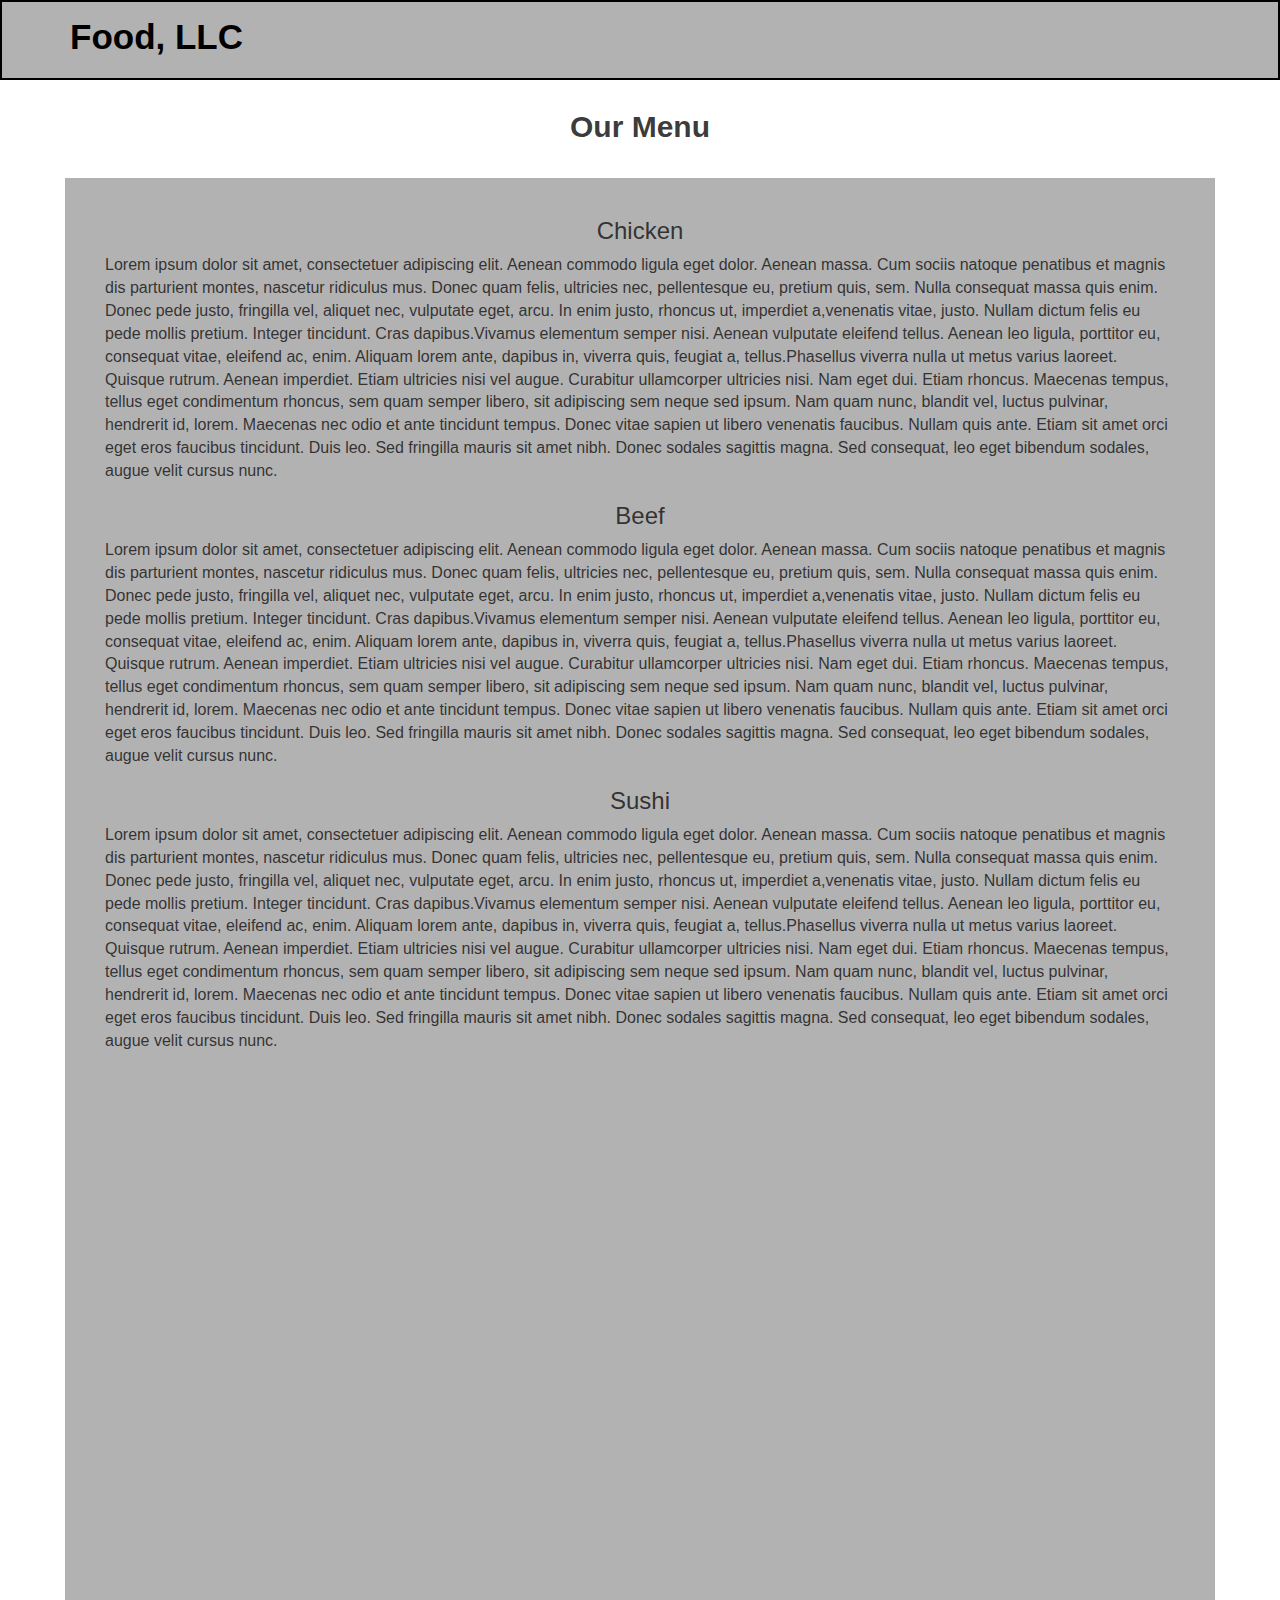
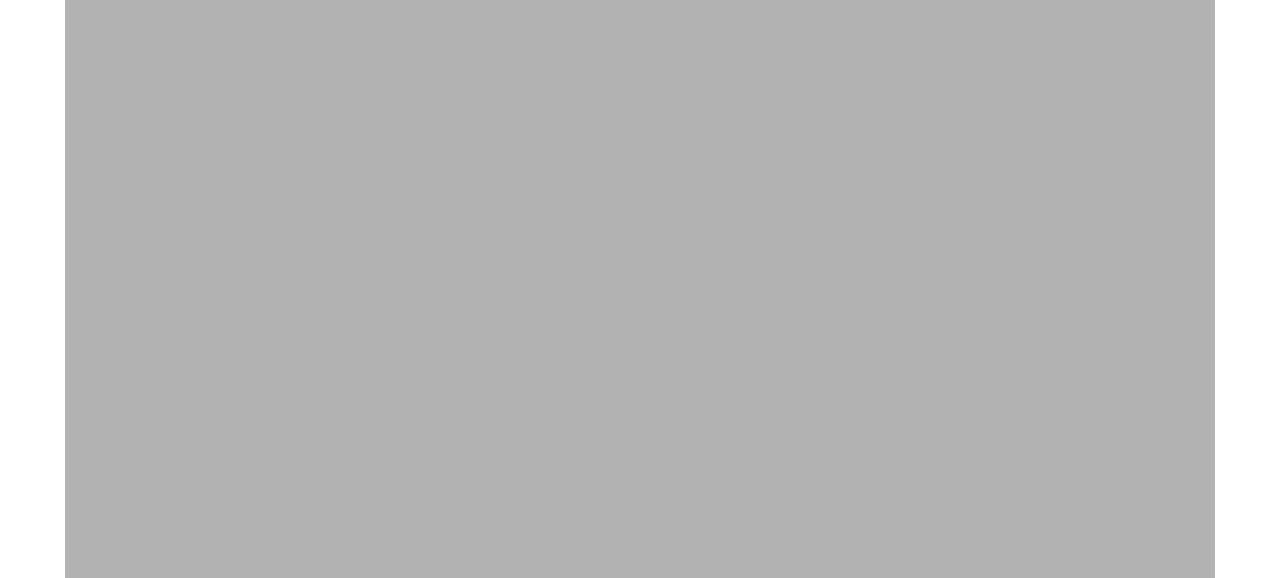
==== module3/index.html @ 793378a1 "module 2, 3 and 4 is completed." ====
<!DOCTYPE html>
<html>

<head>
    <meta charset="utf-8" />
    <meta http-equiv="X-UA-Compatible" content="IE=edge">
    <meta name="viewport" content="width=device-width, initial-scale=1">

    <link rel="stylesheet" href="css/bootstrap.min.css">
    <link rel="stylesheet" href="css/style.css">

    <title>Module3 Assignment</title>

</head>

<body>
    <!-- header section -->
    <header>
        <nav id="page-nav-header" class="navbar">
            <div class="container">
                <div class="nav-header">
                    <!-- brand name -->
                    <div class="navbar-brand">
                        <a href="index.html">
                            <h1>Food, LLC</h1>
                        </a>
                    </div>
                    <!-- toggle button -->
                    <button type="button" class="navbar-toggle" data-toggle="collapse" data-target="#collapsable-nav" aria-expanded="true">
						<span class="sr-only">Toggle navigation</span>
						<span class="icon-bar"></span>
						<span class="icon-bar"></span>
						<span class="icon-bar"></span>
					</button>
                    <!-- toogle button -->
                </div>
            </div>
        </nav>
    </header>
    <!-- header section -->


    <!-- toggle dropdown-content -->
    <div id="collapsable-nav" class="navbar-collapse collapse" aria-expanded="false" style="height: 0.989583px;">
        <ul id="nav-list" class="nav navbar-nav visible-xs">
            <li><a href="#chicken" class="text-center">Chicken</a></li>
            <li><a href="#beef" class="text-center">Beef</a></li>
            <li><a href="#sushi" class="text-center">Sushi</a></li>
        </ul>
    </div>
    <!-- toggle dropdown-content -->


    <!-- page-content -->
    <div id="main-content" class="container">
        <h2 id="title" class="text-center">Our Menu</h2>
        <section class="row">
            <div id="content" class="content-bg">
                <h3 id="chicken">Chicken</h3>
                <p>Lorem ipsum dolor sit amet, consectetuer adipiscing elit. Aenean commodo ligula eget dolor. Aenean massa. Cum sociis natoque penatibus et magnis dis parturient montes, nascetur ridiculus mus. Donec quam felis, ultricies nec, pellentesque
                    eu, pretium quis, sem. Nulla consequat massa quis enim. Donec pede justo, fringilla vel, aliquet nec, vulputate eget, arcu. In enim justo, rhoncus ut, imperdiet a,venenatis vitae, justo. Nullam dictum felis eu pede mollis pretium.
                    Integer tincidunt. Cras dapibus.Vivamus elementum semper nisi. Aenean vulputate eleifend tellus. Aenean leo ligula, porttitor eu, consequat vitae, eleifend ac, enim. Aliquam lorem ante, dapibus in, viverra quis, feugiat a, tellus.Phasellus
                    viverra nulla ut metus varius laoreet. Quisque rutrum. Aenean imperdiet. Etiam ultricies nisi vel augue. Curabitur ullamcorper ultricies nisi. Nam eget dui. Etiam rhoncus. Maecenas tempus, tellus eget condimentum rhoncus, sem quam
                    semper libero, sit adipiscing sem neque sed ipsum. Nam quam nunc, blandit vel, luctus pulvinar, hendrerit id, lorem. Maecenas nec odio et ante tincidunt tempus. Donec vitae sapien ut libero venenatis faucibus. Nullam quis ante. Etiam
                    sit amet orci eget eros faucibus tincidunt. Duis leo. Sed fringilla mauris sit amet nibh. Donec sodales sagittis magna. Sed consequat, leo eget bibendum sodales, augue velit cursus nunc.
                </p>
                <h3 id="beef">Beef</h3>
                <p>Lorem ipsum dolor sit amet, consectetuer adipiscing elit. Aenean commodo ligula eget dolor. Aenean massa. Cum sociis natoque penatibus et magnis dis parturient montes, nascetur ridiculus mus. Donec quam felis, ultricies nec, pellentesque
                    eu, pretium quis, sem. Nulla consequat massa quis enim. Donec pede justo, fringilla vel, aliquet nec, vulputate eget, arcu. In enim justo, rhoncus ut, imperdiet a,venenatis vitae, justo. Nullam dictum felis eu pede mollis pretium.
                    Integer tincidunt. Cras dapibus.Vivamus elementum semper nisi. Aenean vulputate eleifend tellus. Aenean leo ligula, porttitor eu, consequat vitae, eleifend ac, enim. Aliquam lorem ante, dapibus in, viverra quis, feugiat a, tellus.Phasellus
                    viverra nulla ut metus varius laoreet. Quisque rutrum. Aenean imperdiet. Etiam ultricies nisi vel augue. Curabitur ullamcorper ultricies nisi. Nam eget dui. Etiam rhoncus. Maecenas tempus, tellus eget condimentum rhoncus, sem quam
                    semper libero, sit adipiscing sem neque sed ipsum. Nam quam nunc, blandit vel, luctus pulvinar, hendrerit id, lorem. Maecenas nec odio et ante tincidunt tempus. Donec vitae sapien ut libero venenatis faucibus. Nullam quis ante. Etiam
                    sit amet orci eget eros faucibus tincidunt. Duis leo. Sed fringilla mauris sit amet nibh. Donec sodales sagittis magna. Sed consequat, leo eget bibendum sodales, augue velit cursus nunc.
                </p>
                <h3 id="sushi">Sushi</h3>
                <p>Lorem ipsum dolor sit amet, consectetuer adipiscing elit. Aenean commodo ligula eget dolor. Aenean massa. Cum sociis natoque penatibus et magnis dis parturient montes, nascetur ridiculus mus. Donec quam felis, ultricies nec, pellentesque
                    eu, pretium quis, sem. Nulla consequat massa quis enim. Donec pede justo, fringilla vel, aliquet nec, vulputate eget, arcu. In enim justo, rhoncus ut, imperdiet a,venenatis vitae, justo. Nullam dictum felis eu pede mollis pretium.
                    Integer tincidunt. Cras dapibus.Vivamus elementum semper nisi. Aenean vulputate eleifend tellus. Aenean leo ligula, porttitor eu, consequat vitae, eleifend ac, enim. Aliquam lorem ante, dapibus in, viverra quis, feugiat a, tellus.Phasellus
                    viverra nulla ut metus varius laoreet. Quisque rutrum. Aenean imperdiet. Etiam ultricies nisi vel augue. Curabitur ullamcorper ultricies nisi. Nam eget dui. Etiam rhoncus. Maecenas tempus, tellus eget condimentum rhoncus, sem quam
                    semper libero, sit adipiscing sem neque sed ipsum. Nam quam nunc, blandit vel, luctus pulvinar, hendrerit id, lorem. Maecenas nec odio et ante tincidunt tempus. Donec vitae sapien ut libero venenatis faucibus. Nullam quis ante. Etiam
                    sit amet orci eget eros faucibus tincidunt. Duis leo. Sed fringilla mauris sit amet nibh. Donec sodales sagittis magna. Sed consequat, leo eget bibendum sodales, augue velit cursus nunc.
                </p>
            </div>
        </section>
    </div>
    <!-- page-content -->


    <script src="javascript/jquery.min.js"></script>
    <script src="javascript/bootstrap.min.js"></script>
</body>

</html>
---- module3/css/style.css ----
body {
    font-size: 16px;
    color: rgba(34, 33, 33, 0.884);
    font-family: 'Segoe UI', Tahoma, Geneva, Verdana, sans-serif
}

header {
    height: 70px;
}

#page-nav-header {
    background-color: rgba(0, 0, 0, 0.3);
    border-radius: 0;
    border: 2px solid black;
    min-height: 80px;
}

.navbar-brand {
    padding: 10px 15px;
}

.navbar-brand>a {
    text-decoration: none;
}

.navbar-brand h1 {
    color: black;
    font-size: 35px;
    font-weight: bold;
    margin-top: 10px;
    margin-bottom: 10px;
    line-height: 30px;
}

.nav>li {
    border: 1px solid black;
    background-color: #fff;
}

#nav-list a:hover {
    background: none;
}

.nav-header .icon-bar {
    border: 2px solid black;
}

.nav-header button.navbar-toggle {
    clear: both;
    margin-top: -36px;
    border: 2px solid black;
}

#nav-list a {
    color: black;
    font-weight: bold;
}

#title {
    font-weight: bold;
    margin-bottom: 30px;
    padding-top: 20px;
}

.row {
    padding-top: 5px;
    padding-left: 10px;
    padding-right: 10px;
}

.content-bg {
    height: 2000px;
    padding: 20px 40px 20px 40px;
    background-color: rgba(0, 0, 0, 0.3);
    overflow: hidden;
}

h3 {
    text-align: center;
}
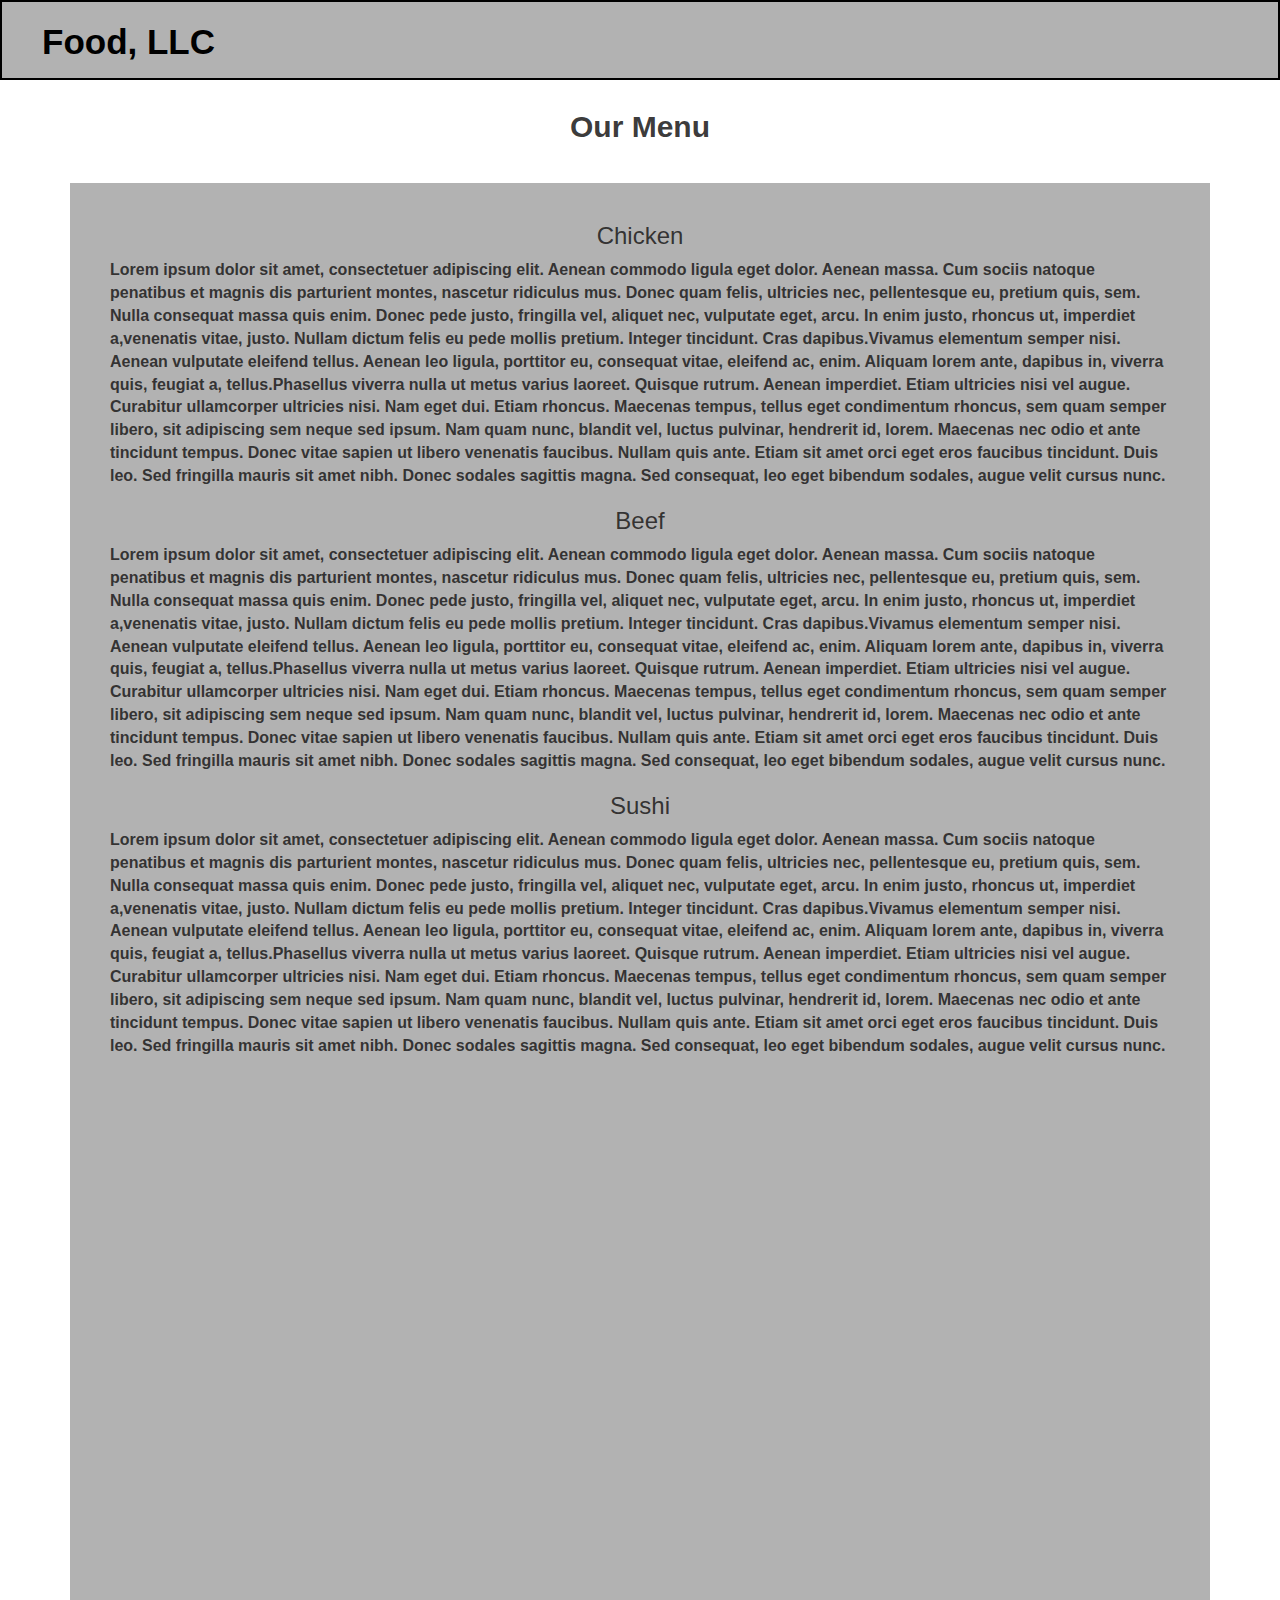
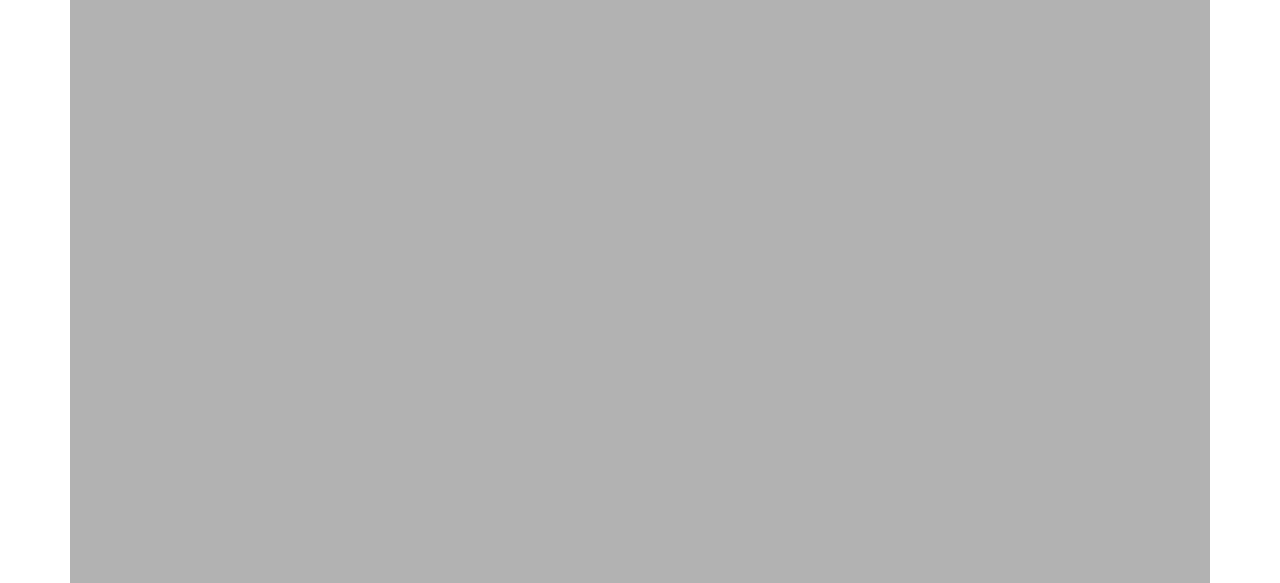
==== commit 20d1a213: "module3 updated" ====
--- a/module3/index.html
+++ b/module3/index.html
@@ -17,23 +17,21 @@
     <!-- header section -->
     <header>
         <nav id="page-nav-header" class="navbar">
-            <div class="container">
-                <div class="nav-header">
-                    <!-- brand name -->
-                    <div class="navbar-brand">
-                        <a href="index.html">
-                            <h1>Food, LLC</h1>
-                        </a>
-                    </div>
-                    <!-- toggle button -->
-                    <button type="button" class="navbar-toggle" data-toggle="collapse" data-target="#collapsable-nav" aria-expanded="true">
+            <div class="nav-header">
+                <!-- brand name -->
+                <div class="navbar-brand">
+                    <a href="index.html">
+                        <h1>Food, LLC</h1>
+                    </a>
+                </div>
+                <!-- toggle button -->
+                <button type="button" class="navbar-toggle" data-toggle="collapse" data-target="#collapsable-nav" aria-expanded="true">
 						<span class="sr-only">Toggle navigation</span>
 						<span class="icon-bar"></span>
 						<span class="icon-bar"></span>
 						<span class="icon-bar"></span>
 					</button>
-                    <!-- toogle button -->
-                </div>
+                <!-- toogle button -->
             </div>
         </nav>
     </header>
--- a/module3/css/style.css
+++ b/module3/css/style.css
@@ -16,7 +16,7 @@
 }
 
 .navbar-brand {
-    padding: 10px 15px;
+    margin-left: 25px;
 }
 
 .navbar-brand>a {
@@ -32,9 +32,17 @@
     line-height: 30px;
 }
 
+.navbar-toggle .icon-bar+.icon-bar {
+    margin-top: 6px;
+}
+
 .nav>li {
     border: 1px solid black;
     background-color: #fff;
+}
+
+#nav-list li:last-child {
+    border-bottom: 2px solid black;
 }
 
 #nav-list a:hover {
@@ -63,9 +71,13 @@
 }
 
 .row {
-    padding-top: 5px;
-    padding-left: 10px;
-    padding-right: 10px;
+    padding-top: 10px;
+    padding-left: 15px;
+    padding-right: 15px;
+}
+
+#content p {
+    font-weight: bold;
 }
 
 .content-bg {
@@ -77,4 +89,26 @@
 
 h3 {
     text-align: center;
+}
+
+.container {
+    max-width: 100%;
+}
+
+@media (min-width: 1300px) {
+    .container {
+        width: 1270px;
+    }
+}
+
+@media (min-width: 1400px) {
+    .container {
+        width: 1380px;
+    }
+}
+
+@media (min-width: 1500px) {
+    .container {
+        width: 1480px;
+    }
 }